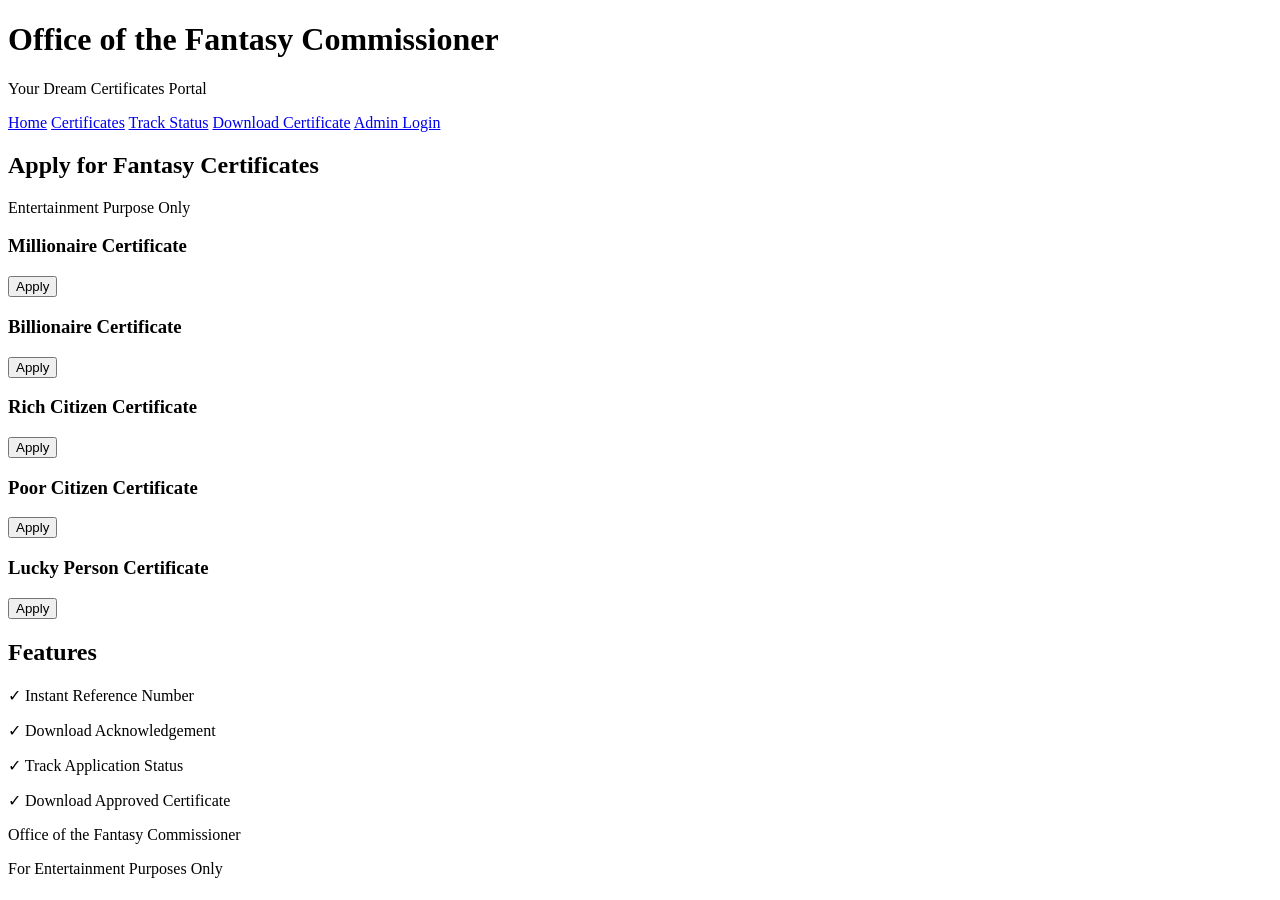
==== index.html @ 48bc3005 "Create index.html" ====
<!DOCTYPE html>
<html lang="en">
<head>
<meta charset="UTF-8">
<meta name="viewport" content="width=device-width, initial-scale=1.0">
<title>Office of the Fantasy Commissioner</title>
<link rel="stylesheet" href="style.css">
</head>
<body>

<header>
    <div class="container">
        <h1>Office of the Fantasy Commissioner</h1>
        <p>Your Dream Certificates Portal</p>
    </div>
</header>

<nav>
    <div class="container">
        <a href="#">Home</a>
        <a href="apply.html">Certificates</a>
        <a href="track.html">Track Status</a>
        <a href="download.html">Download Certificate</a>
        <a href="admin-login.html">Admin Login</a>
    </div>
</nav>

<section class="hero">
    <div class="container">
        <h2>Apply for Fantasy Certificates</h2>
        <p>Entertainment Purpose Only</p>
    </div>
</section>

<section class="certificates container">

    <div class="card">
        <h3>Millionaire Certificate</h3>
        <button onclick="applyNow('Millionaire Certificate')">Apply</button>
    </div>

    <div class="card">
        <h3>Billionaire Certificate</h3>
        <button onclick="applyNow('Billionaire Certificate')">Apply</button>
    </div>

    <div class="card">
        <h3>Rich Citizen Certificate</h3>
        <button onclick="applyNow('Rich Citizen Certificate')">Apply</button>
    </div>

    <div class="card">
        <h3>Poor Citizen Certificate</h3>
        <button onclick="applyNow('Poor Citizen Certificate')">Apply</button>
    </div>

    <div class="card">
        <h3>Lucky Person Certificate</h3>
        <button onclick="applyNow('Lucky Person Certificate')">Apply</button>
    </div>

</section>

<section class="features container">
    <h2>Features</h2>

    <div class="feature-box">
        <p>✓ Instant Reference Number</p>
        <p>✓ Download Acknowledgement</p>
        <p>✓ Track Application Status</p>
        <p>✓ Download Approved Certificate</p>
    </div>
</section>

<footer>
    <p>Office of the Fantasy Commissioner</p>
    <p>For Entertainment Purposes Only</p>
</footer>

<script src="script.js"></script>
</body>
</html>
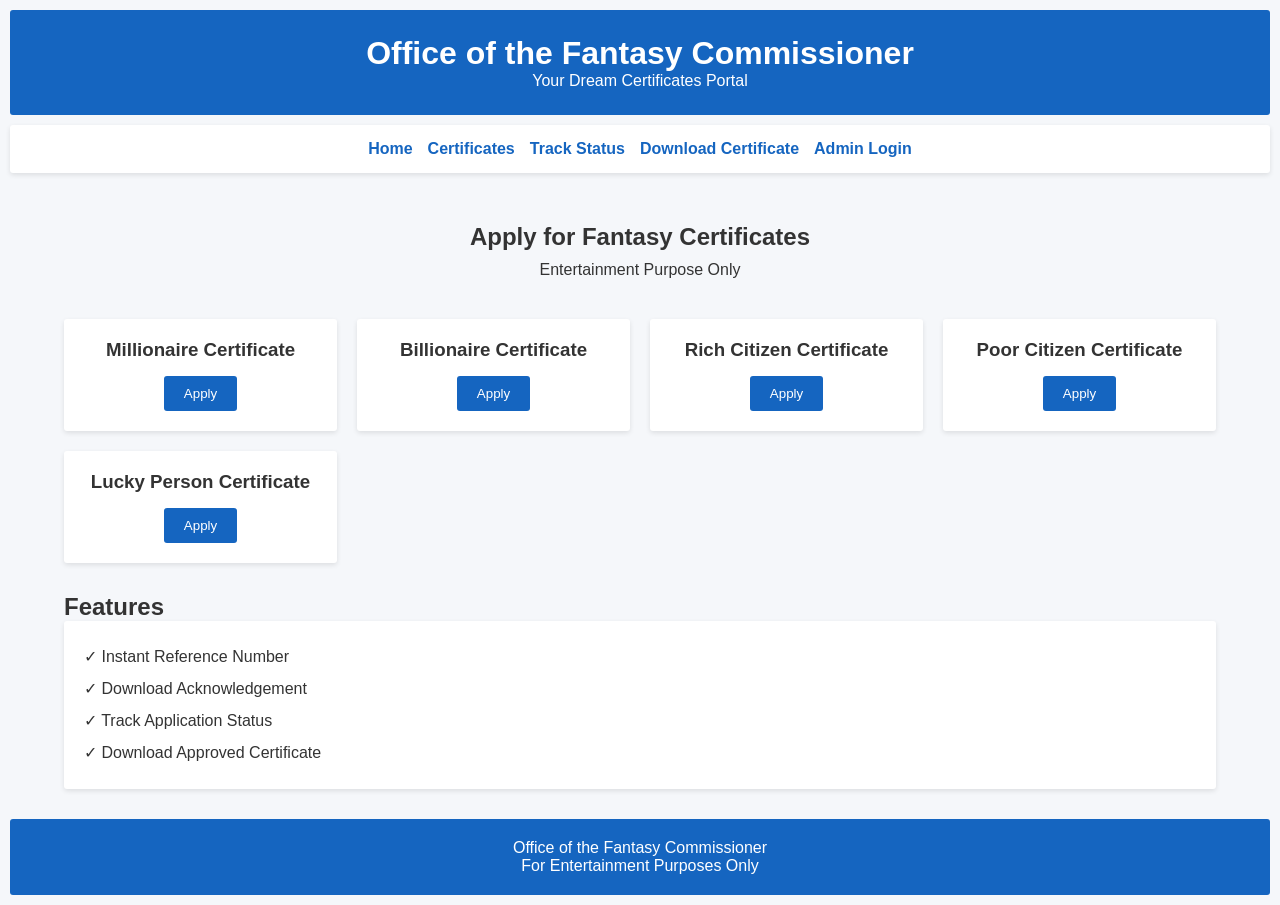
==== commit 44f4cb2e: "Update index.html" ====
--- a/index.html
+++ b/index.html
@@ -16,13 +16,27 @@
 </header>
 
 <nav>
-    <div class="container">
-        <a href="#">Home</a>
-        <a href="apply.html">Certificates</a>
-        <a href="track.html">Track Status</a>
-        <a href="download.html">Download Certificate</a>
-        <a href="admin-login.html">Admin Login</a>
-    </div>
+<div class="container">
+
+<a href="index.html">Home</a>
+
+<a href="apply.html">
+Certificates
+</a>
+
+<a href="track.html">
+Track Status
+</a>
+
+<a href="download.html">
+Download Certificate
+</a>
+
+<a href="admin-login.html">
+Admin Login
+</a>
+
+</div>
 </nav>
 
 <section class="hero">
--- a/style.css
+++ b/style.css
@@ -0,0 +1,166 @@
+*{
+margin:0;
+padding:0;
+box-sizing:border-box;
+font-family:Arial,sans-serif;
+}
+
+body{
+background:#f5f7fa;
+color:#333;
+}
+
+.container{
+width:90%;
+max-width:1200px;
+margin:auto;
+}
+
+header{
+background:#1565c0;
+color:white;
+text-align:center;
+padding:25px;
+border-radius:3px;
+margin:10px;
+}
+
+nav{
+background:white;
+padding:15px;
+box-shadow:0 2px 5px rgba(0,0,0,.1);
+border-radius:3px;
+margin:10px;
+}
+
+nav .container{
+display:flex;
+justify-content:center;
+flex-wrap:wrap;
+gap:15px;
+}
+
+nav a{
+text-decoration:none;
+color:#1565c0;
+font-weight:bold;
+}
+
+.hero{
+text-align:center;
+padding:40px 20px;
+}
+
+.hero h2{
+margin-bottom:10px;
+}
+
+.certificates{
+display:grid;
+grid-template-columns:repeat(auto-fit,minmax(250px,1fr));
+gap:20px;
+margin-bottom:30px;
+}
+
+.card{
+background:white;
+padding:20px;
+border-radius:3px;
+box-shadow:0 2px 5px rgba(0,0,0,.1);
+text-align:center;
+}
+
+.card h3{
+margin-bottom:15px;
+}
+
+.card button{
+background:#1565c0;
+color:white;
+border:none;
+padding:10px 20px;
+border-radius:3px;
+cursor:pointer;
+}
+
+.card button:hover{
+opacity:.9;
+}
+
+.features{
+margin-bottom:30px;
+}
+
+.feature-box{
+background:white;
+padding:20px;
+border-radius:3px;
+box-shadow:0 2px 5px rgba(0,0,0,.1);
+line-height:2;
+}
+
+footer{
+background:#1565c0;
+color:white;
+text-align:center;
+padding:20px;
+border-radius:3px;
+margin:10px;
+}
+
+@media(max-width:768px){
+
+nav .container{
+flex-direction:column;
+align-items:center;
+}
+
+}
+.form-container{
+max-width:700px;
+margin:30px auto;
+background:white;
+padding:25px;
+border-radius:3px;
+box-shadow:0 2px 8px rgba(0,0,0,.1);
+}
+
+.form-container h2{
+margin-bottom:20px;
+text-align:center;
+}
+
+.form-container label{
+display:block;
+margin-top:15px;
+font-weight:bold;
+}
+
+.form-container input,
+.form-container textarea{
+width:100%;
+padding:10px;
+margin-top:5px;
+border:1px solid #ccc;
+border-radius:3px;
+}
+
+.form-container textarea{
+height:100px;
+resize:none;
+}
+
+.form-container button{
+margin-top:20px;
+width:100%;
+padding:12px;
+background:#1565c0;
+color:white;
+border:none;
+border-radius:3px;
+cursor:pointer;
+}
+
+.error{
+border:2px solid red !important;
+}
